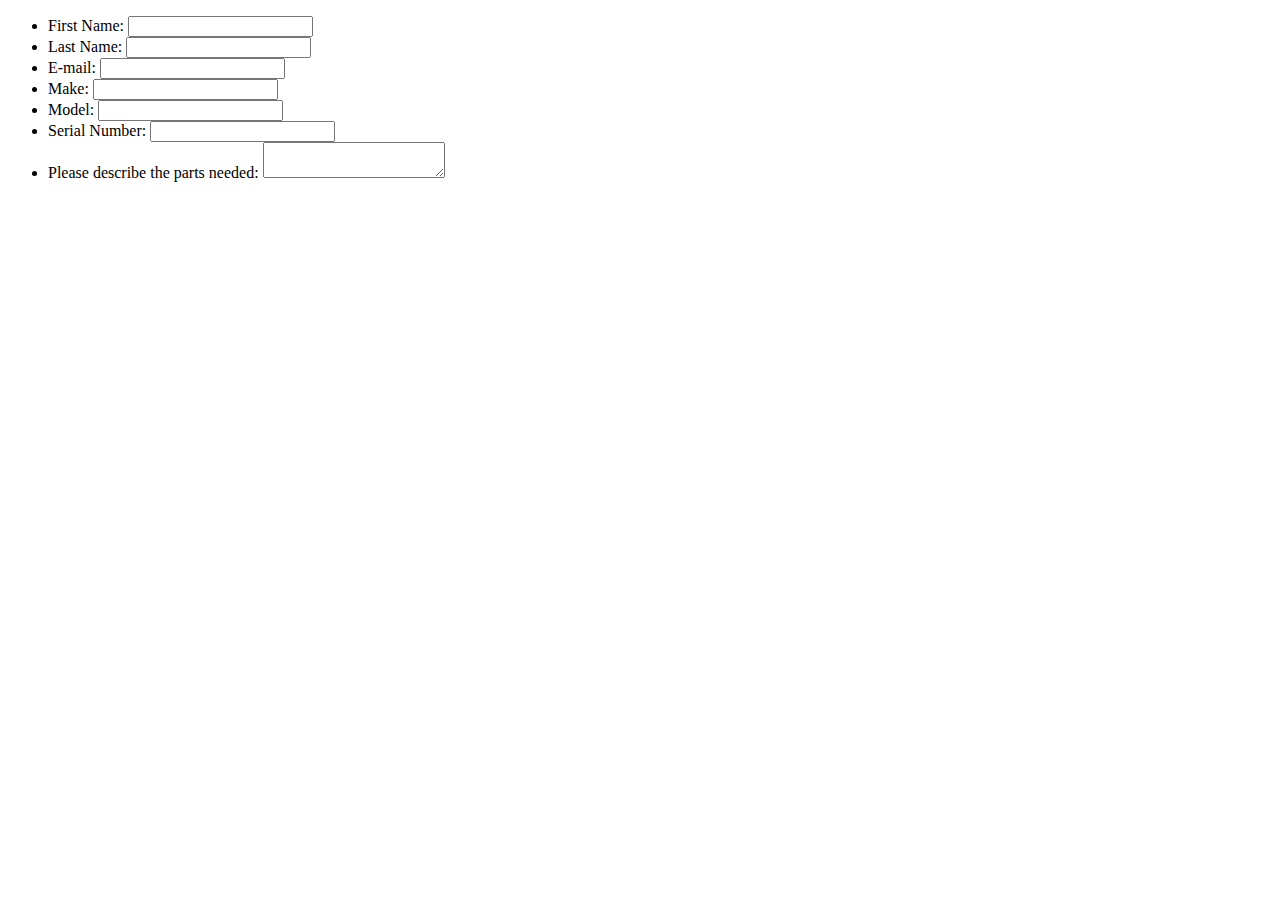
==== partsrequest.html @ c1e3fc9e "Added Parts Request Form" ====
<!DOCTYPE html>
<html lang="en-US">
   <head>
      <meta charset="utf-8">
      <meta name="viewport" content="width=device-width">
      <title>Parts Request</title>
   </head>
   <body>
      <form>
         <ul>
            <li>
               <label for="first-name">First Name:</label>
               <input type="text" id="first-name" name="first_name"/>
            </li>
            <li>
               <label for="last-name">Last Name:</label>
               <input type="text" id="last-name" name="last_name"/>
            </li>
            <li>
               <label for="email">E-mail:</label>
               <input type="email" id="email" name="user_email" />
            </li>
            <li>
               <label for="make">Make:</label>
               <input type="text" id="make" name="make"/>
            </li>
            <li>
               <label for="model">Model:</label>
               <input type="text" id="model" name="model"/>
            </li>
            <li>
               <label for="serial-number">Serial Number:</label>
               <input type="text" id="serial-number" name="serial-number"/>
            </li>
            <li>
               <label for="desc-of-parts">Please describe the parts needed:</label>
               <textarea id="desc-of-parts" name="desc-of-parts"></textarea>
            </li>
         </ul>
      </form>
   </body>
</html>
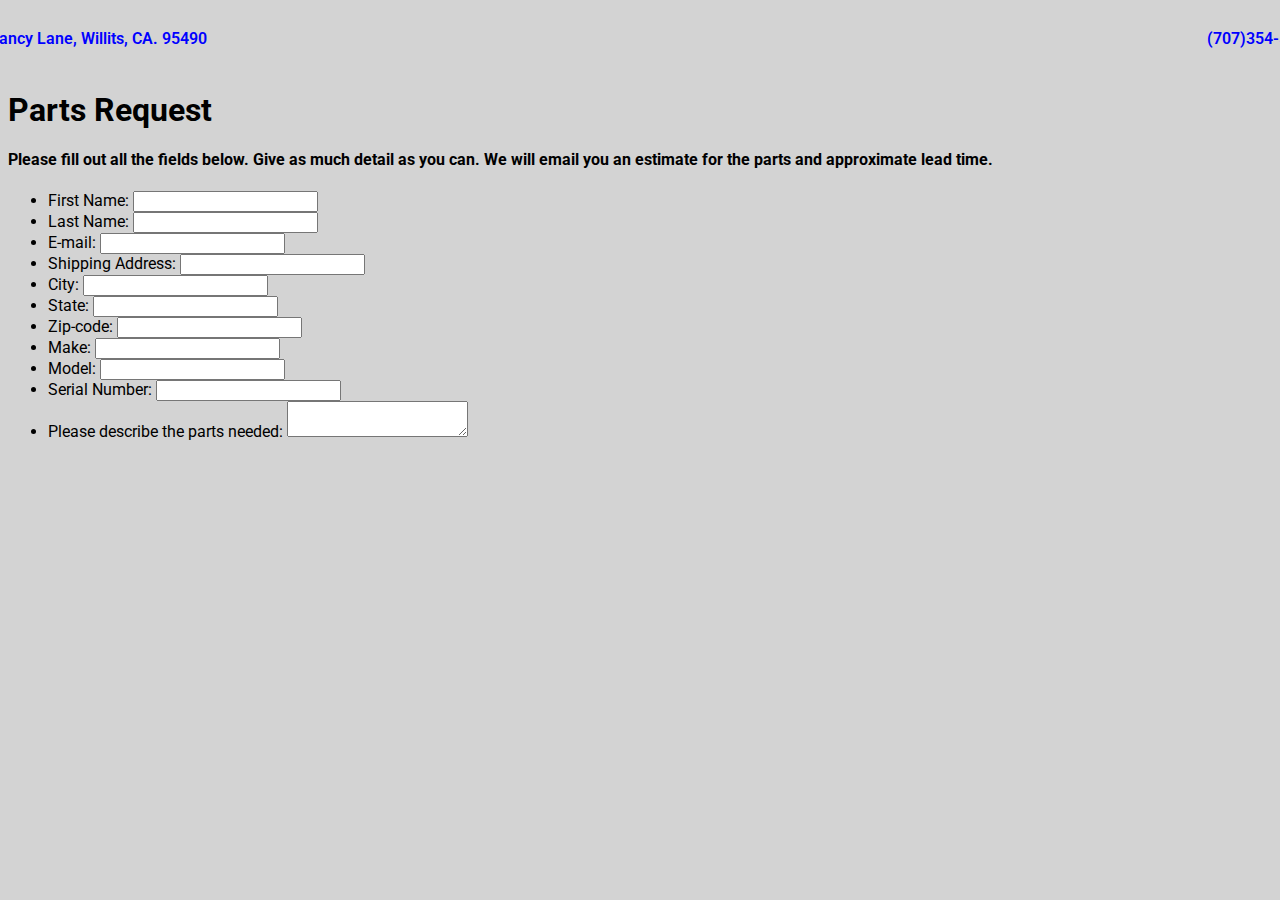
==== commit f01281da: "Added more form fields and submit button. Added heading and instructions" ====
--- a/partsrequest.html
+++ b/partsrequest.html
@@ -3,9 +3,19 @@
    <head>
       <meta charset="utf-8">
       <meta name="viewport" content="width=device-width">
+      <link rel="stylesheet" type="text/css" href="resources/css/style.css">
+      <link href="https://fonts.googleapis.com/css?family=Roboto:ital,wght@1,500&display=swap" rel="stylesheet">
       <title>Parts Request</title>
    </head>
+   <header>
+      <h4 class="address">73 Nancy Lane, Willits, CA. 95490</h4>
+      <h4 class="phone">(707)354-5955</h4>
+   </header>
    <body>
+      <div>
+         <h1 class="parts-heading">Parts Request</h1>
+         <h4 class="parts-instruction">Please fill out all the fields below. Give as much detail as you can. We will email you an estimate for the parts and approximate lead time.</h4>
+      </div>
       <form>
          <ul>
             <li>
@@ -19,6 +29,22 @@
             <li>
                <label for="email">E-mail:</label>
                <input type="email" id="email" name="user_email" />
+            </li>
+            <li>
+               <label for="shipping-address">Shipping Address:</label>
+               <input type="text" id="shipping-address" name="shipping_address"/>
+            </li>
+            <li>
+               <label for="city">City:</label>
+               <input type="text" id="city" name="city"/>
+            </li>
+            <li>
+               <label for="state">State:</label>
+               <input type="text" id="state" name="state"/>
+            </li>
+            <li>
+               <label for="zip-code">Zip-code:</label>
+               <input type="text" id="zip-code" name="zip_code"/>
             </li>
             <li>
                <label for="make">Make:</label>
@@ -36,6 +62,9 @@
                <label for="desc-of-parts">Please describe the parts needed:</label>
                <textarea id="desc-of-parts" name="desc-of-parts"></textarea>
             </li>
+            <li class="button">
+               <button type="submit">Submit</button>
+             </li>
          </ul>
       </form>
    </body>
--- a/resources/css/style.css
+++ b/resources/css/style.css
@@ -0,0 +1,96 @@
+header {
+   display: flex;
+   justify-content: center;
+   margin: auto; 
+
+}
+
+.phone {
+   display: flex;
+   text-align: right;
+   position: relative;
+   left: 500px;
+   color:blue;
+   font-weight: 600;
+}
+
+.address {
+   display: flex;
+   text-align: left;
+   position:relative;
+   right: 500px;
+   color: blue;
+   font-weight: 600;
+}
+
+.container {
+   height: 200px;
+   display: flex;
+   align-items: center;
+   justify-content: center;
+}
+  
+.logo {
+   width: 600px;
+   margin: 50px;
+   padding: 50px;
+  }
+
+.container-left {
+   display:flexbox;
+   align-items: left;
+   max-width: 400px;
+   float: left;
+   position: relative;
+   bottom: 750px;
+}
+
+.oem-logo {
+   max-width: 300px;
+}
+
+body {
+   background-color: lightgray;
+   font-family: 'Roboto', sans-serif;
+}
+
+.headings {
+   max-width: 600px;
+   position: relative;
+   left: 450px;
+}
+
+.heading, .sub-heading {
+   display: flex;
+   align-items: center;
+   justify-content: center;
+   margin: 50px;
+}
+
+.under-construction {
+   color: red;
+   padding: 50px;
+   text-align: center;
+}
+
+.nav {
+   align-self: flex-end;
+    
+}
+
+.button {
+   align-items: right;
+   display: flex;
+   flex-direction: column;
+   position: relative;
+   left: 800px;
+   margin: 50px;
+   bottom: 800px;
+   width: 200px;
+   height: 50px;
+   text-align: center;
+   background-color: blue;
+   color: white;
+   border-radius: 10%;
+   
+}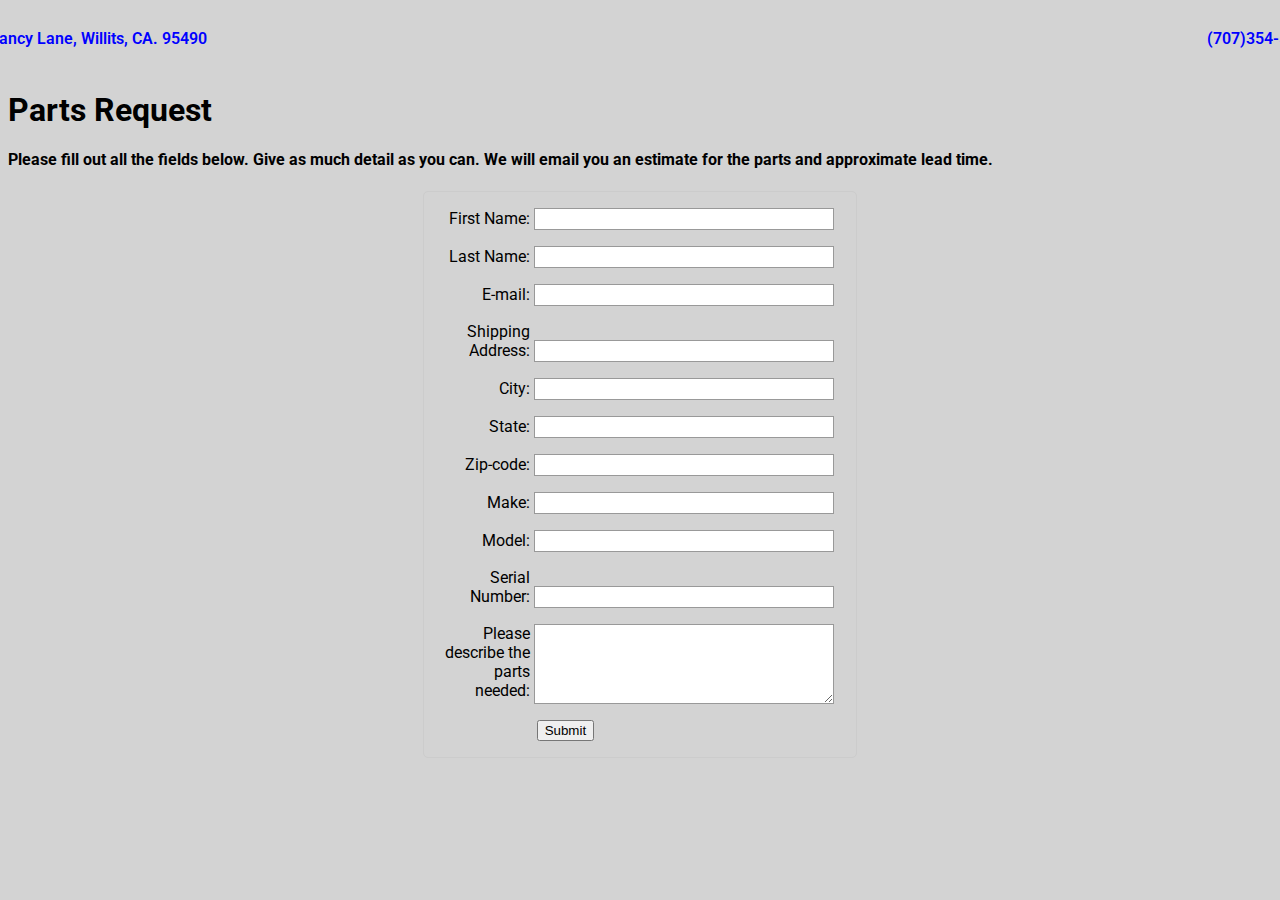
==== commit 1df9d43c: "Added php code to partsrequest.html. Will try to submit to email" ====
--- a/partsrequest.html
+++ b/partsrequest.html
@@ -1,3 +1,9 @@
+<?php
+if($_POST["message"]) {
+    mail("tobymullins@mendopower.com", "Form to email message", $_POST["message"], "From: an@email.address");
+}
+?>
+
 <!DOCTYPE html>
 <html lang="en-US">
    <head>
@@ -16,7 +22,7 @@
          <h1 class="parts-heading">Parts Request</h1>
          <h4 class="parts-instruction">Please fill out all the fields below. Give as much detail as you can. We will email you an estimate for the parts and approximate lead time.</h4>
       </div>
-      <form>
+      <form method="post" action="contact.php">
          <ul>
             <li>
                <label for="first-name">First Name:</label>
@@ -64,7 +70,7 @@
             </li>
             <li class="button">
                <button type="submit">Submit</button>
-             </li>
+            </li>
          </ul>
       </form>
    </body>
--- a/resources/css/style.css
+++ b/resources/css/style.css
@@ -78,7 +78,7 @@
     
 }
 
-.button {
+.button-home {
    align-items: right;
    display: flex;
    flex-direction: column;
@@ -93,4 +93,71 @@
    color: white;
    border-radius: 10%;
    
-}+}
+
+form {
+   /* Center the form on the page */
+   margin: 0 auto;
+   width: 400px;
+   /* Form outline */
+   padding: 1em;
+   border: 1px solid #ccc;
+   border-radius: 5px;
+ }
+ 
+ ul {
+   list-style: none;
+   padding: 0;
+   margin: 0;
+ }
+ 
+ form li + li {
+   margin-top: 1em;
+ }
+ 
+ label {
+   /* Uniform size & alignment */
+   display: inline-block;
+   width: 90px;
+   text-align: right;
+ }
+ 
+ input,
+ textarea {
+   /* To make sure that all text fields have the same font settings
+      By default, textareas have a monospace font */
+   font: 1em sans-serif;
+ 
+   /* Uniform text field size */
+   width: 300px;
+   box-sizing: border-box;
+ 
+   /* Match form field borders */
+   border: 1px solid #999;
+ }
+ 
+ input:focus,
+ textarea:focus {
+   /* Additional highlight for focused elements */
+   border-color: #000;
+ }
+ 
+ textarea {
+   /* Align multiline text fields with their labels */
+   vertical-align: top;
+ 
+   /* Provide space to type some text */
+   height: 5em;
+ }
+ 
+ .button {
+   /* Align buttons with the text fields */
+   padding-left: 90px; /* same size as the label elements */
+ }
+ 
+ button {
+   /* This extra margin represent roughly the same space as the space
+      between the labels and their text fields */
+   margin-left: 0.5em;
+ }
+ 